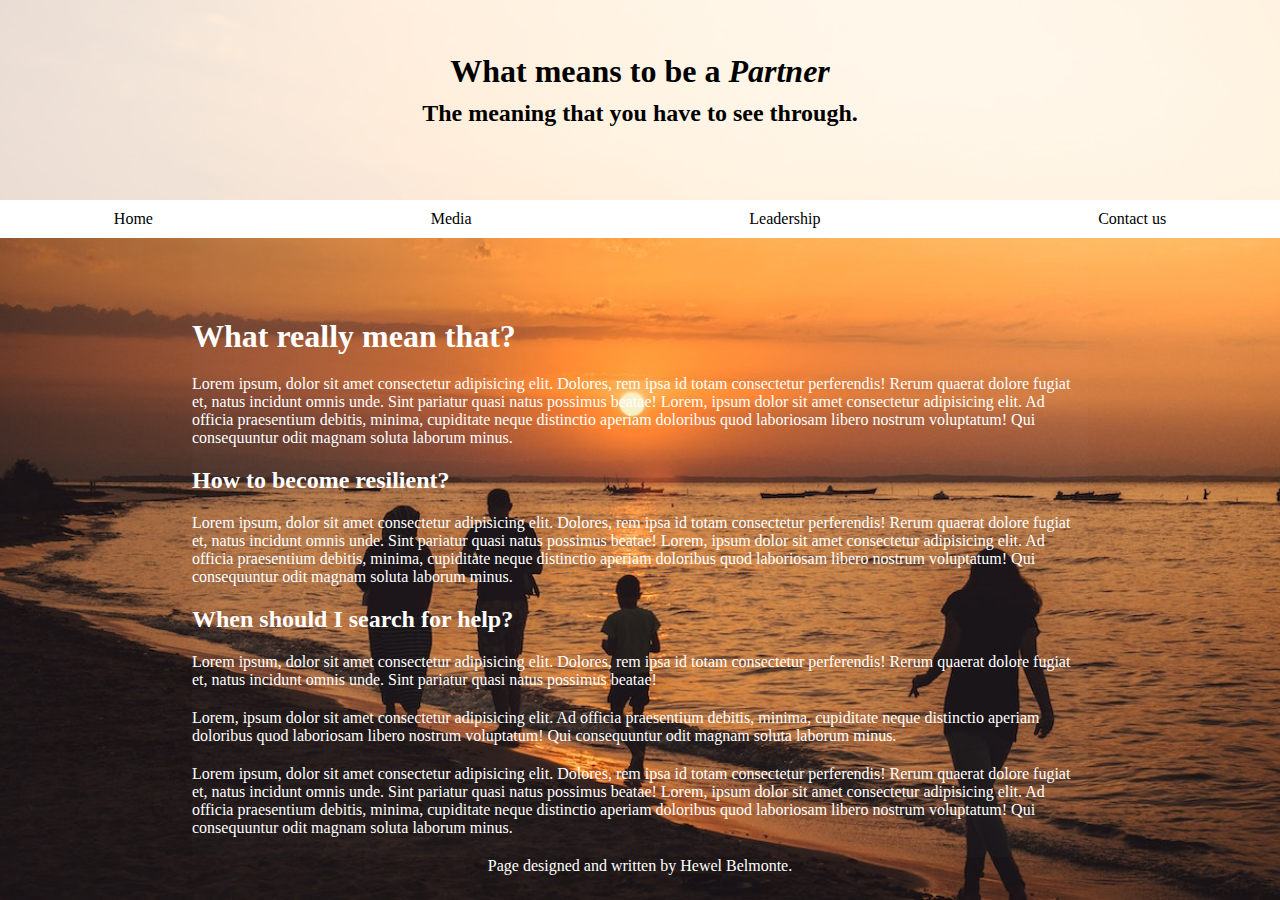
==== hotel/index.html @ 4f723254 "Partnership Newsletter" ====
<!DOCTYPE html>
<html lang="pt-br">
<head>
    <meta charset="UTF-8">
    <meta http-equiv="X-UA-Compatible" content="IE=edge">
    <meta name="viewport" content="width=device-width, initial-scale=1.0">
    <link rel="stylesheet" href="estilos/style.css">
    <title>Partner</title>
</head>
<body>
    <header class="container">
        <h1>What means to be a <i>Partner</i></h1>
        <h2>The meaning that you have to see through.</h2>
    </header>
    <menu class="container">
        <nav><a href="#">Home</a></nav>
        <nav><a href="#">Media</a></nav>
        <nav><a href="#">Leadership</a></nav>
        <nav><a href="#">Contact us</a></nav>
    </menu>

    <main>
        <article class="container">
            <section class="h1">
                <h1>What really mean that?</h1>
                <p>Lorem ipsum, dolor sit amet consectetur adipisicing elit. Dolores, rem ipsa id totam consectetur perferendis! Rerum quaerat dolore fugiat et, natus incidunt omnis unde. Sint pariatur quasi natus possimus beatae! Lorem, ipsum dolor sit amet consectetur adipisicing elit. Ad officia praesentium debitis, minima, cupiditate neque distinctio aperiam doloribus quod laboriosam libero nostrum voluptatum! Qui consequuntur odit magnam soluta laborum minus.</p>
            </section>
            <section>
                <h2>How to become resilient?</h2>
                <p>Lorem ipsum, dolor sit amet consectetur adipisicing elit. Dolores, rem ipsa id totam consectetur perferendis! Rerum quaerat dolore fugiat et, natus incidunt omnis unde. Sint pariatur quasi natus possimus beatae! Lorem, ipsum dolor sit amet consectetur adipisicing elit. Ad officia praesentium debitis, minima, cupiditate neque distinctio aperiam doloribus quod laboriosam libero nostrum voluptatum! Qui consequuntur odit magnam soluta laborum minus.</p></section>
            <section>
                <h2>When should I search for help?</h2>
                <p>Lorem ipsum, dolor sit amet consectetur adipisicing elit. Dolores, rem ipsa id totam consectetur perferendis! Rerum quaerat dolore fugiat et, natus incidunt omnis unde. Sint pariatur quasi natus possimus beatae! </section>
                    <section> Lorem, ipsum dolor sit amet consectetur adipisicing elit. Ad officia praesentium debitis, minima, cupiditate neque distinctio aperiam doloribus quod laboriosam libero nostrum voluptatum! Qui consequuntur odit magnam soluta laborum minus.</p></section>

            <section class="container"></section>

            <section><p>Lorem ipsum, dolor sit amet consectetur adipisicing elit. Dolores, rem ipsa id totam consectetur perferendis! Rerum quaerat dolore fugiat et, natus incidunt omnis unde. Sint pariatur quasi natus possimus beatae! Lorem, ipsum dolor sit amet consectetur adipisicing elit. Ad officia praesentium debitis, minima, cupiditate neque distinctio aperiam doloribus quod laboriosam libero nostrum voluptatum! Qui consequuntur odit magnam soluta laborum minus.</p></section>
        </article>
    </main>

    <footer>
        <p>Page designed and written by <a href="https://github.com/hewelbelmonte">Hewel Belmonte.</a></p>
    </footer>

</body>
</html>
---- hotel/estilos/style.css ----
@charset "UTF-8";

*{
   margin: 0;
   padding: 0;
   font-family: 'Cambria', 'Cochin', Georgia, Times, 'Times New Roman', serif;
}

body{
   background-image: url('../imagens/pexels-delcho-dichev-1129615.jpg');
   background-position: center center;
   background-repeat: no-repeat;
   background-attachment: fixed;
   background-size: cover;
   color: white;
}

header.container{
   display: flex;
   flex-direction: column;
   justify-content: center;
   align-items: center;
   gap: 10px;
   width: 100vw;
   height: 200px;
   background-color: rgb(0, 0, 0);
   color: white;
   box-shadow: 1px 1px 2px black;  
}

header:hover{
   background-color: rgba(255, 255, 255, 0.788);
   color: black;
   transition: 3s;
   box-shadow: none; 
}

menu.container {
   display: flex;
   gap: 50px;
   justify-content: space-around;
   flex-wrap: wrap;
   background-color: rgb(255, 255, 255);
   padding: 10px 0px 10px 0px;
   color: black;
   
}

menu > nav > a{
   color: black;
   text-decoration: none;
}
menu.container:hover{

}

main{
   padding-top: 80px ;
   width: 70%;
   margin: auto;
   background-color: rgba(255, 255, 255, 0.014);
}

main > h1,h2,p{
   padding-bottom: 20px;
   
}

section.h1 > h1{
   font-size: 2em;
   padding-bottom: 20px;
}

article.container{

}

article.container:hover{

}

section.container{

}

footer > p{
   color: white;
   text-align: center;
}

footer > p > a{
   color: white;
   text-decoration: none;
   
}

footer:hover{
   transition: 1s;
   font-weight: bolder;
}
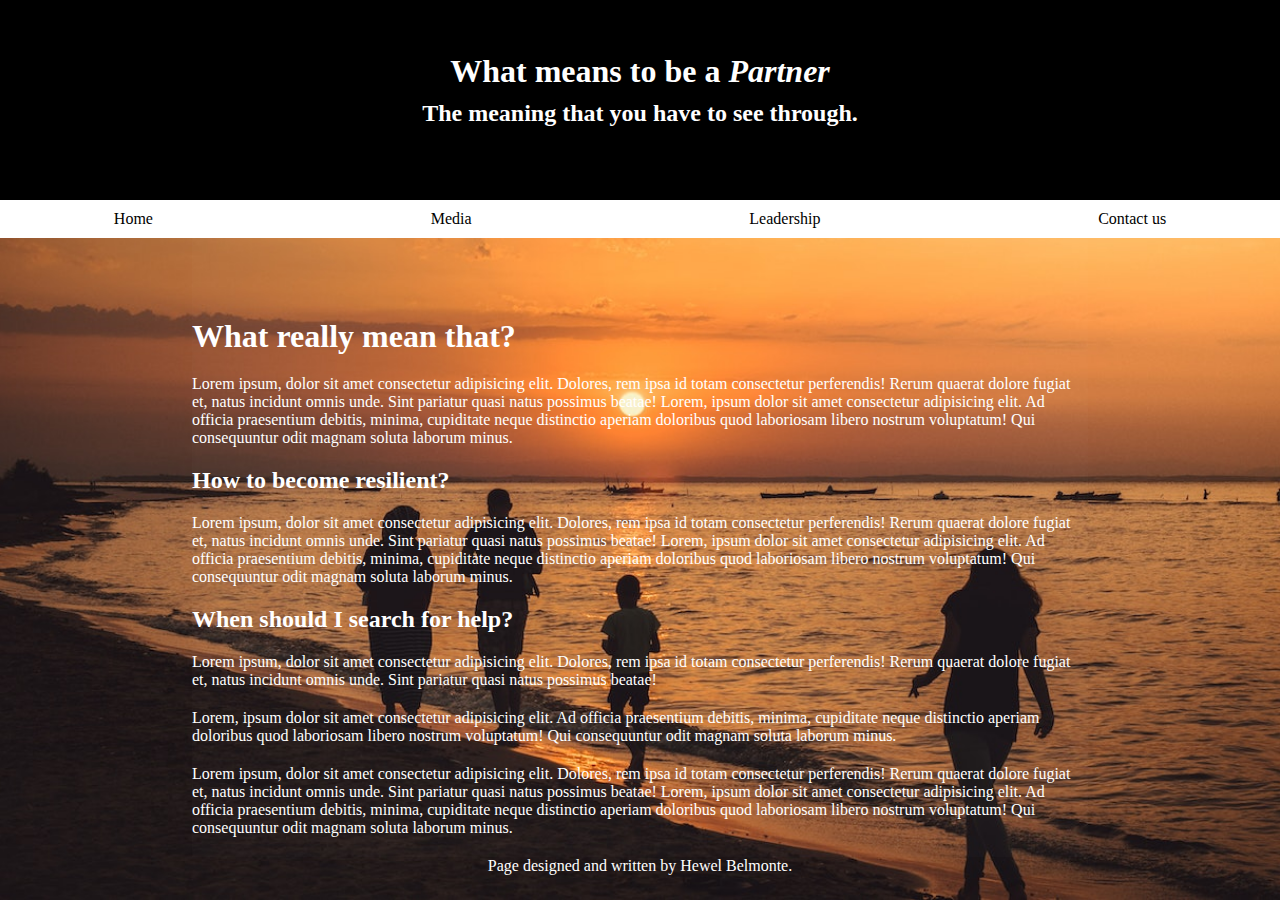
==== commit f3d5a6b4: "finished" ====
--- a/hotel/index.html
+++ b/hotel/index.html
@@ -4,6 +4,7 @@
     <meta charset="UTF-8">
     <meta http-equiv="X-UA-Compatible" content="IE=edge">
     <meta name="viewport" content="width=device-width, initial-scale=1.0">
+    <link rel="shortcut icon" href="favicon.ico" type="image/x-icon">
     <link rel="stylesheet" href="estilos/style.css">
     <title>Partner</title>
 </head>
--- a/hotel/estilos/style.css
+++ b/hotel/estilos/style.css
@@ -23,14 +23,14 @@
    gap: 10px;
    width: 100vw;
    height: 200px;
-   background-color: rgb(0, 0, 0);
-   color: white;
+   background-color: white;
+   color: black;
    box-shadow: 1px 1px 2px black;  
 }
 
 header:hover{
-   background-color: rgba(255, 255, 255, 0.788);
-   color: black;
+   background-color: black;
+   color: white;
    transition: 3s;
    box-shadow: none; 
 }
@@ -47,11 +47,12 @@
 }
 
 menu > nav > a{
+   
    color: black;
    text-decoration: none;
 }
 menu.container:hover{
-
+   
 }
 
 main{
